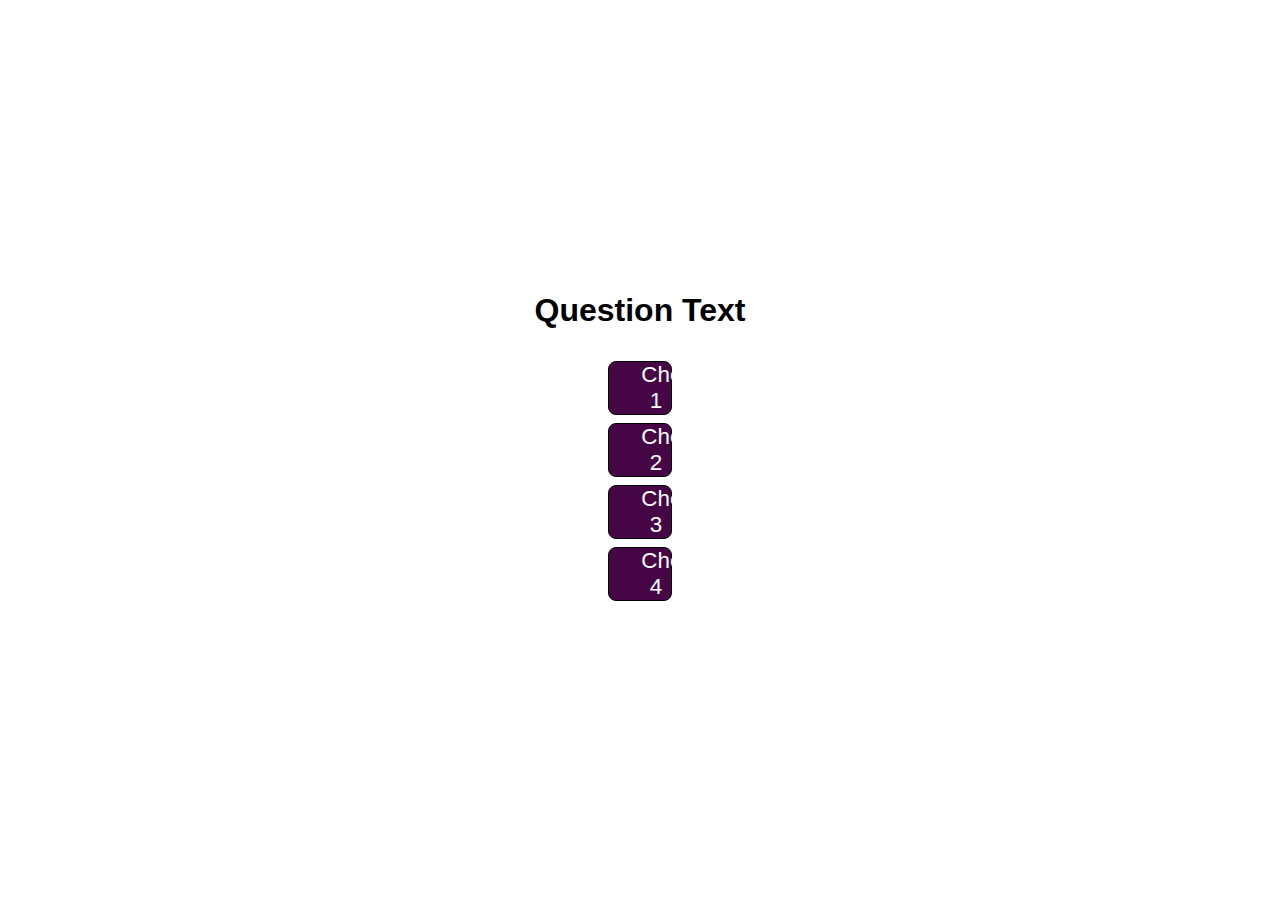
==== quiz.html @ fd8fb264 "quiz page html and css" ====
<!DOCTYPE html>
<html lang="en">
  <head>
    <meta charset="UTF-8" />
    <meta name="viewport" content="width=device-width, initial-scale=1.0" />
    <meta http-equiv="X-UA-Compatible" content="ie=edge" />
    <title>Good Luck!</title>
    <link rel="stylesheet" href="assets/css/quiz.css" />
    <link rel="stylesheet" href="assets/css/style.css" />
  </head>
  <body>
    <div class="container">
      <div id="game" class="main-page">
        <h1 id="question">Question Text</h1>
        <div class="choice-container">
          <p class="choice-text" data-number="1">Choice 1</p>
        </div>
        <div class="choice-container">
          <p class="choice-text" data-number="2">Choice 2</p>
        </div>
        <div class="choice-container">
          <p class="choice-text" data-number="3">Choice 3</p>
        </div>
        <div class="choice-container">
          <p class="choice-text" data-number="4">Choice 4</p>
        </div>
      </div>
    </div>
    <script src="assets/js/quiz.js"></script>
  </body>
</html>
---- assets/css/quiz.css ----
.choice-container {
    display: flex;
    margin-bottom: 0.5rem;
    width: 30%;
    font-size: 1.4rem;
    border: 0.1rem solid black;
    background-color: white;
    padding-left: 2rem;
    color: white;
    background: rgb(70, 6, 70);
    border-radius: .5rem;
  }
  
  .choice-container:hover {
    cursor: pointer;
    color: black;
    background-color: #af70e9;
  }
  
  .choice-text {
    
    width: 100%;
  }
---- assets/css/style.css ----
* {
    box-sizing: border-box;
    font-family: Arial, Helvetica, sans-serif;
    margin: 0;
    padding: 0;
}

.container {
    height: 100vh;
    width: 100vw;
    display: flex;
    justify-content: center;
    align-items: center;
    margin: 0 auto;
    text-align: center;
    padding: 2rem;
    
}
.main-page {
    display: flex;
    flex-direction: column;
    justify-content: center;
    align-items: center;
  }
  h1 {
      margin-bottom: 2rem;
  }
  .btn {
    font-size: 1.8rem;
    padding: 1rem 0;
    width: 10rem;
    text-align: center;
    border: 0.1rem solid black;
    margin: 2rem 0;
    text-decoration: none;
    border-radius: 1rem;
    background: rgb(70, 6, 70);
    color: white;
  }
  .btn:hover {
    cursor: pointer;
    color: black;
    background-color: #af70e9;
  }
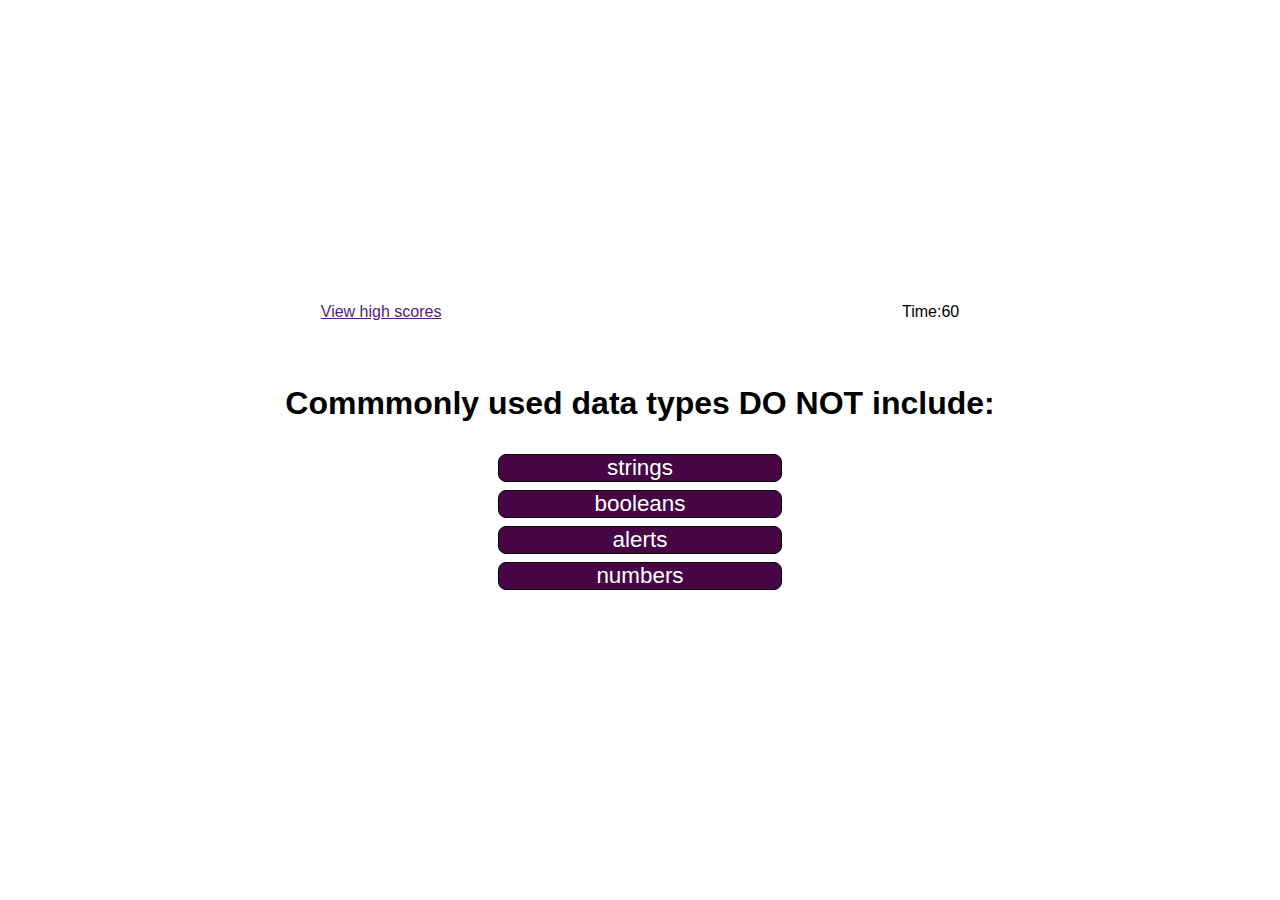
==== commit b09efbba: "timer, hud and questions" ====
--- a/quiz.html
+++ b/quiz.html
@@ -9,23 +9,32 @@
     <link rel="stylesheet" href="assets/css/style.css" />
   </head>
   <body>
-    <div class="container">
-      <div id="game" class="main-page">
+    <main class="container">
+      <section id="game" class="main-page">
+          <div class="hud">
+              <div class="display">
+                  <a href="">View high scores</a>
+              </div>
+              <div class="display">
+                <p>Time: </p>
+                <p id="time"> 60</p>
+              </div>
+          </div>
         <h1 id="question">Question Text</h1>
-        <div class="choice-container">
-          <p class="choice-text" data-number="1">Choice 1</p>
+        <div class="answer-wrapper">
+          <p class="answers" data-number="1">Answer 1</p>
         </div>
-        <div class="choice-container">
-          <p class="choice-text" data-number="2">Choice 2</p>
+        <div class="answer-wrapper">
+          <p class="answers" data-number="2">Answer 2</p>
         </div>
-        <div class="choice-container">
-          <p class="choice-text" data-number="3">Choice 3</p>
+        <div class="answer-wrapper">
+          <p class="answers" data-number="3">Answer 3</p>
         </div>
-        <div class="choice-container">
-          <p class="choice-text" data-number="4">Choice 4</p>
+        <div class="answer-wrapper">
+          <p class="answers" data-number="4">Answer 4</p>
         </div>
-      </div>
-    </div>
+        </section>
+    </main>
     <script src="assets/js/quiz.js"></script>
   </body>
 </html>--- a/assets/css/quiz.css
+++ b/assets/css/quiz.css
@@ -1,24 +1,31 @@
-.choice-container {
+.answer-wrapper {
     display: flex;
     margin-bottom: 0.5rem;
-    width: 30%;
+    width: 40%;
     font-size: 1.4rem;
     border: 0.1rem solid black;
     background-color: white;
-    padding-left: 2rem;
     color: white;
     background: rgb(70, 6, 70);
     border-radius: .5rem;
   }
   
-  .choice-container:hover {
+  .answer-wrapper:hover {
     cursor: pointer;
     color: black;
     background-color: #af70e9;
   }
   
-  .choice-text {
+  .answers {
     
     width: 100%;
   }
-  +  .hud {
+    display: flex;
+    justify-content: space-between;
+    width: 90%;
+    margin-bottom: 4rem;
+  }
+  .display {
+    display: flex;
+  }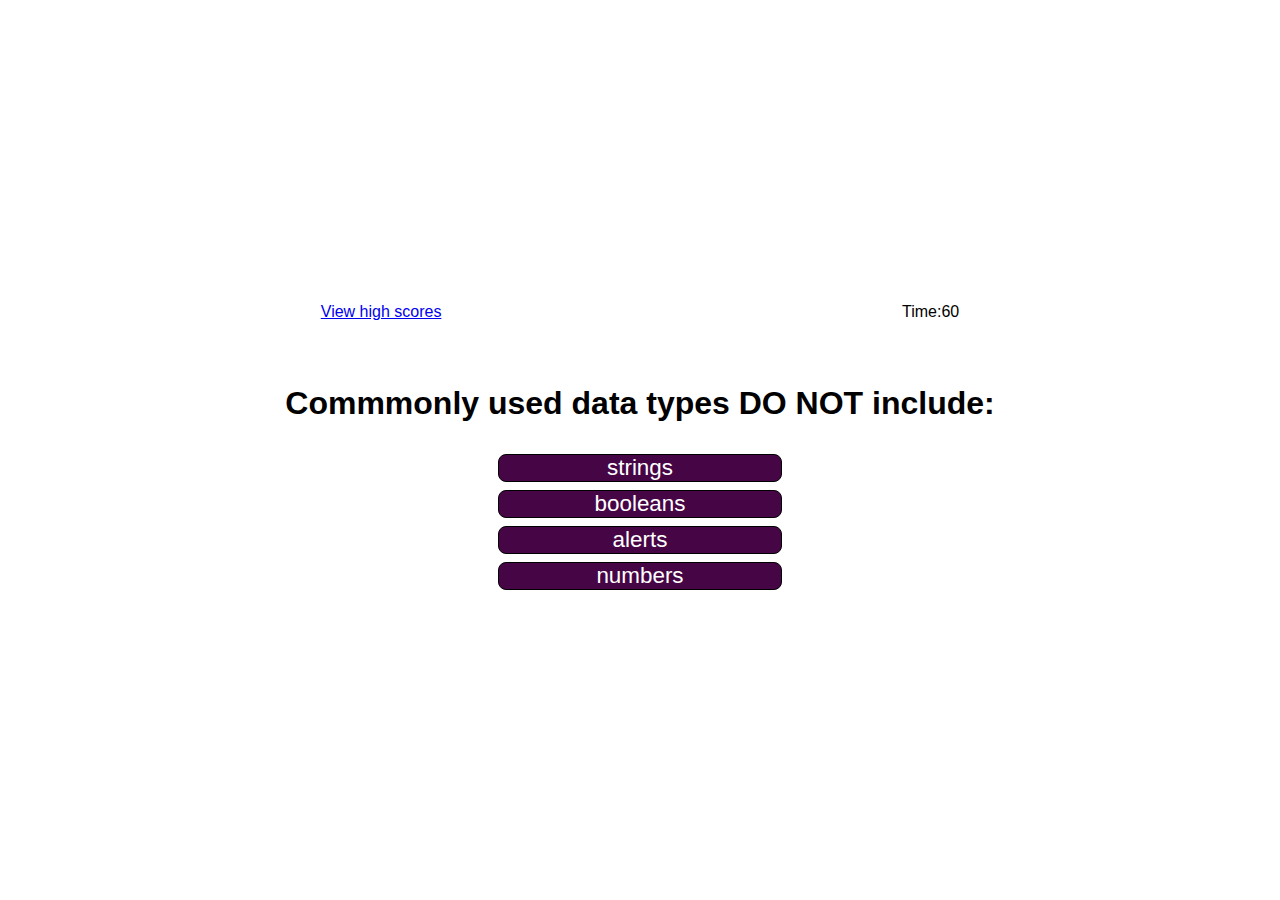
==== commit d1167372: "end page and highscore page" ====
--- a/quiz.html
+++ b/quiz.html
@@ -13,7 +13,7 @@
       <section id="game" class="main-page">
           <div class="hud">
               <div class="display">
-                  <a href="">View high scores</a>
+                  <a href="scores.html">View high scores</a>
               </div>
               <div class="display">
                 <p>Time: </p>
--- a/assets/css/quiz.css
+++ b/assets/css/quiz.css
@@ -28,4 +28,24 @@
   }
   .display {
     display: flex;
+  }
+  .submit {
+      background: rgb(70, 6, 70);
+      color: white;
+      border-radius: .3rem;
+      height: 1.5rem;
+      width: 4rem;
+  }
+  .submit:hover {
+      background: #af70e9;
+      color: black;
+  }
+  .text {
+      margin-bottom: 3rem;
+  }
+  .high-score {
+      padding-left: 2rem;
+  }
+  .score {
+      display: flex;
   }